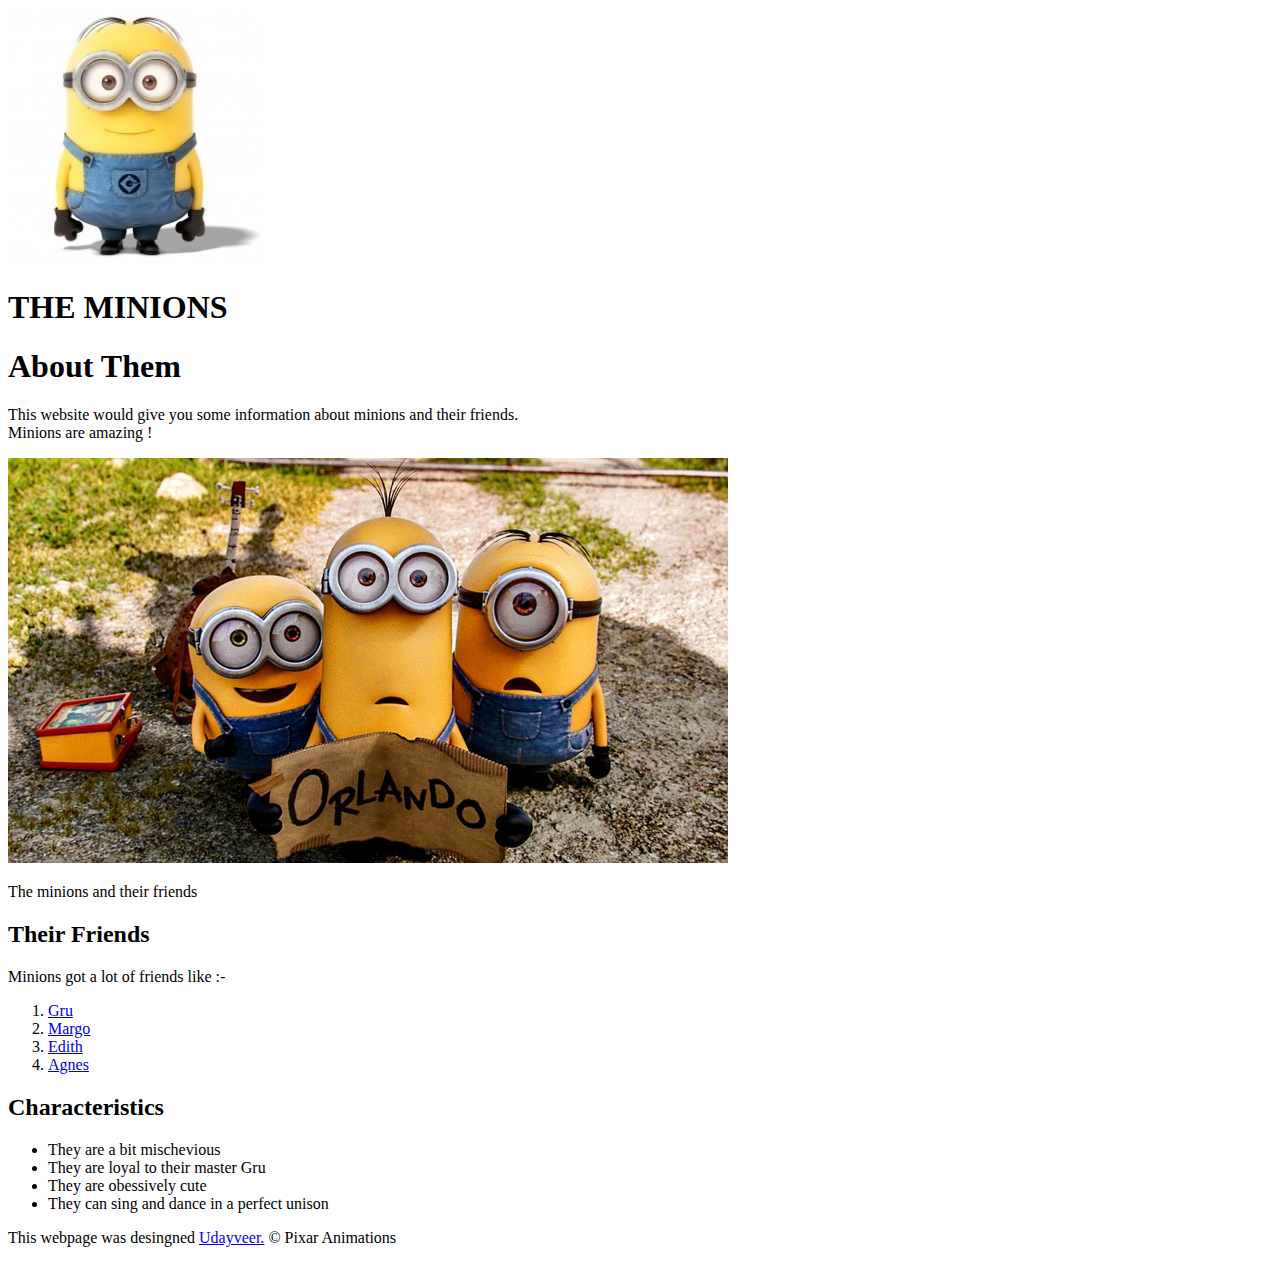
==== index.html @ 28a70ec5 "addes an index html and some inages" ====
<!DOCTYPE html>
<html>
<head>
	<title>Minions</title>
	<link rel="icon" href="img/min.jpg">

</head>
<body>
	<!-- Character Introduction -->
	<header>
	<img src="img/min.jpg">
	<h1>THE MINIONS</h1>
	
	</header>
	<!-- Friends of our beloved minions  -->
	<main>
		<h1>About Them</h1>
		<p>This website would give you some information about minions and their friends.<br>
			Minions are amazing ! </p>
			<img src="img/min2.jpg">
			<p>The minions and their friends</p>
		<h2>Their Friends</h2>
		<p>Minions got a lot of friends like :-</p>
		<ol>
			<li><a href="https://despicableme.fandom.com/wiki/Felonius_Gru" target="_blank">Gru</a></li>
			<li><a href="https://despicableme.fandom.com/wiki/Margo_Gru" target="_blank">Margo</a></li>
			<li><a href="https://despicableme.fandom.com/wiki/Edith_Gru" target="_blank">Edith</a></li>
			<li><a href="https://despicableme.fandom.com/wiki/Agnes_Gru" target="_blank">Agnes</a></li>
		</ol>
		
	<!-- Characteristics -->
	   <h2>Characteristics</h2>
	   <ul>
	   	<li>They are a bit mischevious</li>
	   	<li>They are loyal to their master Gru</li>
	   	<li>They are obessively cute</li>
	   	<li>They can sing and dance in a perfect unison</li>
	   </ul>
	 </main>
	 
	<!--Footer Note  -->

	 <footer>
	 	<p>This webpage was desingned <a href ="https://udayveer71.github.io/Cartoon-Hero/test.html" target="_blank">Udayveer.</a> &copy; Pixar Animations

	 </footer>  

</body>
</html>
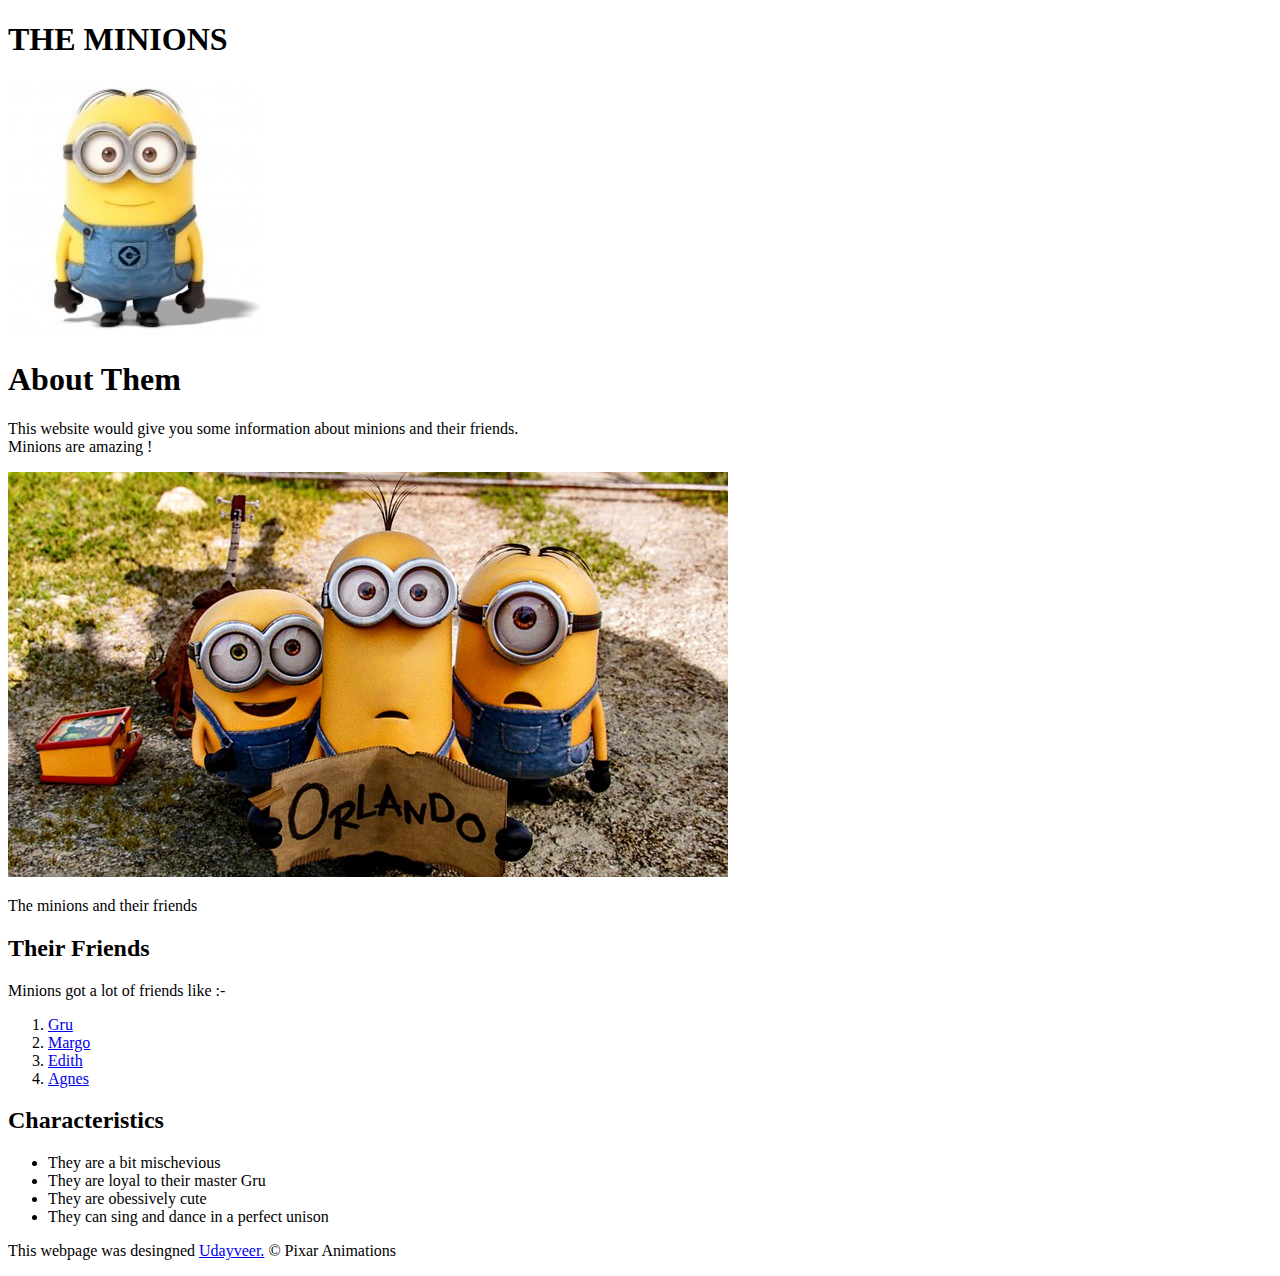
==== commit 0311396d: "Update index.html" ====
--- a/index.html
+++ b/index.html
@@ -8,9 +8,9 @@
 <body>
 	<!-- Character Introduction -->
 	<header>
+	<h1>THE MINIONS</h1>
 	<img src="img/min.jpg">
-	<h1>THE MINIONS</h1>
-	
+		
 	</header>
 	<!-- Friends of our beloved minions  -->
 	<main>
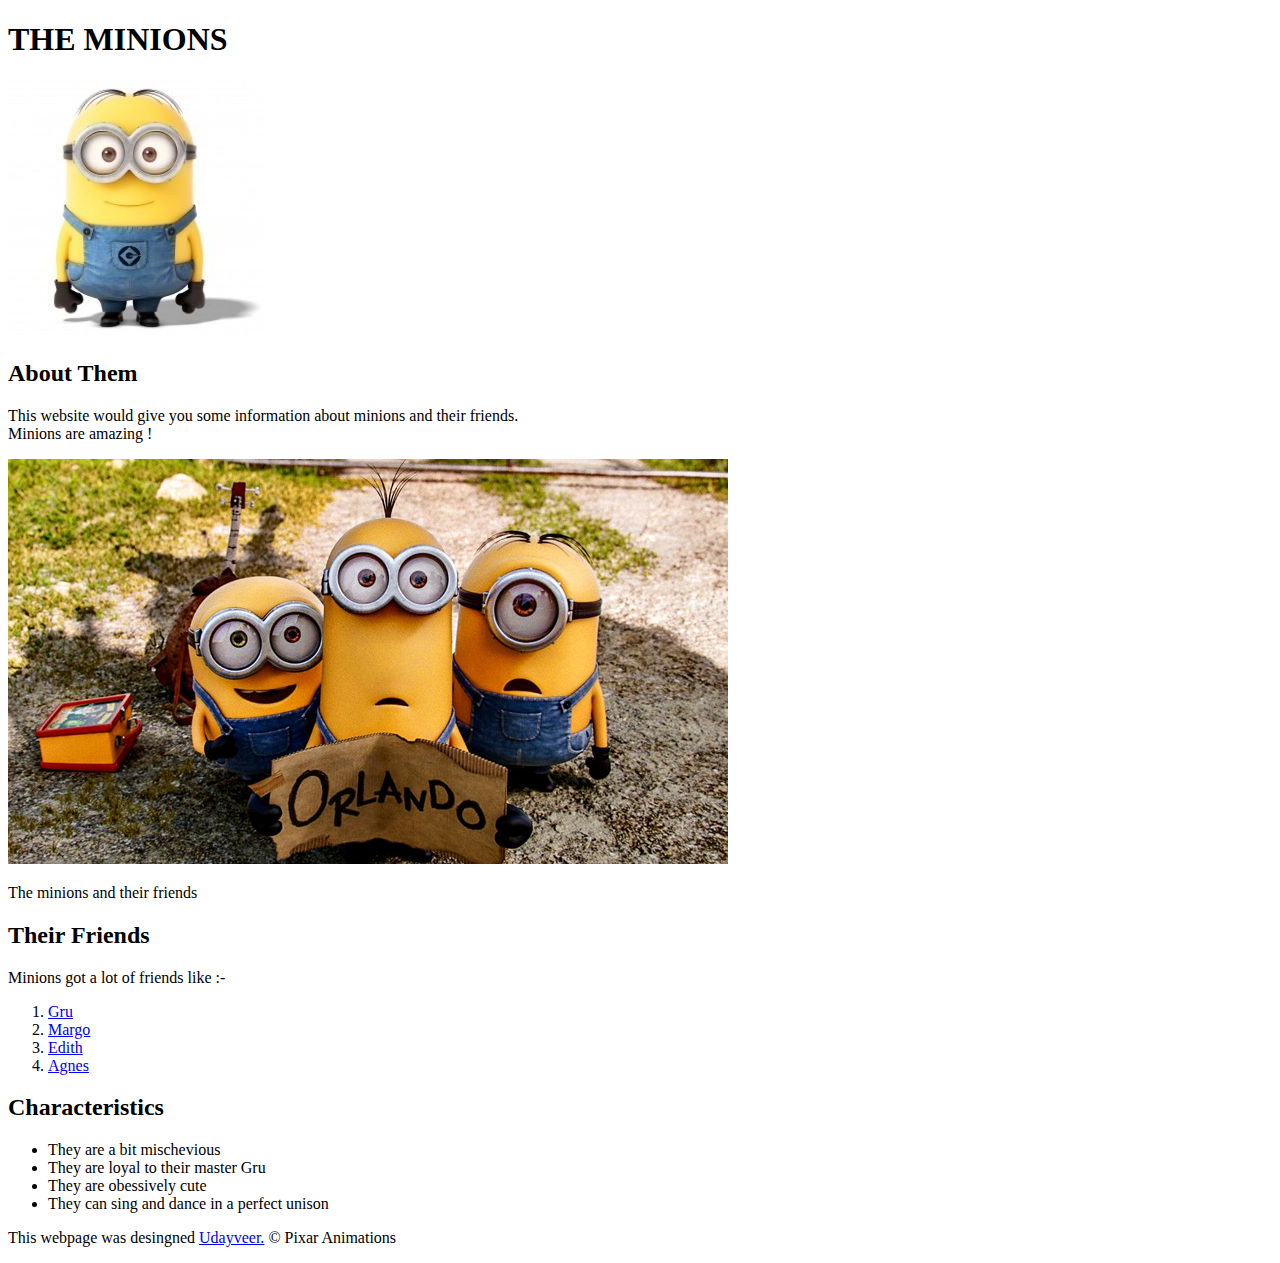
==== commit b5a31912: "Update index.html" ====
--- a/index.html
+++ b/index.html
@@ -14,7 +14,7 @@
 	</header>
 	<!-- Friends of our beloved minions  -->
 	<main>
-		<h1>About Them</h1>
+		<h2>About Them</h2>
 		<p>This website would give you some information about minions and their friends.<br>
 			Minions are amazing ! </p>
 			<img src="img/min2.jpg">
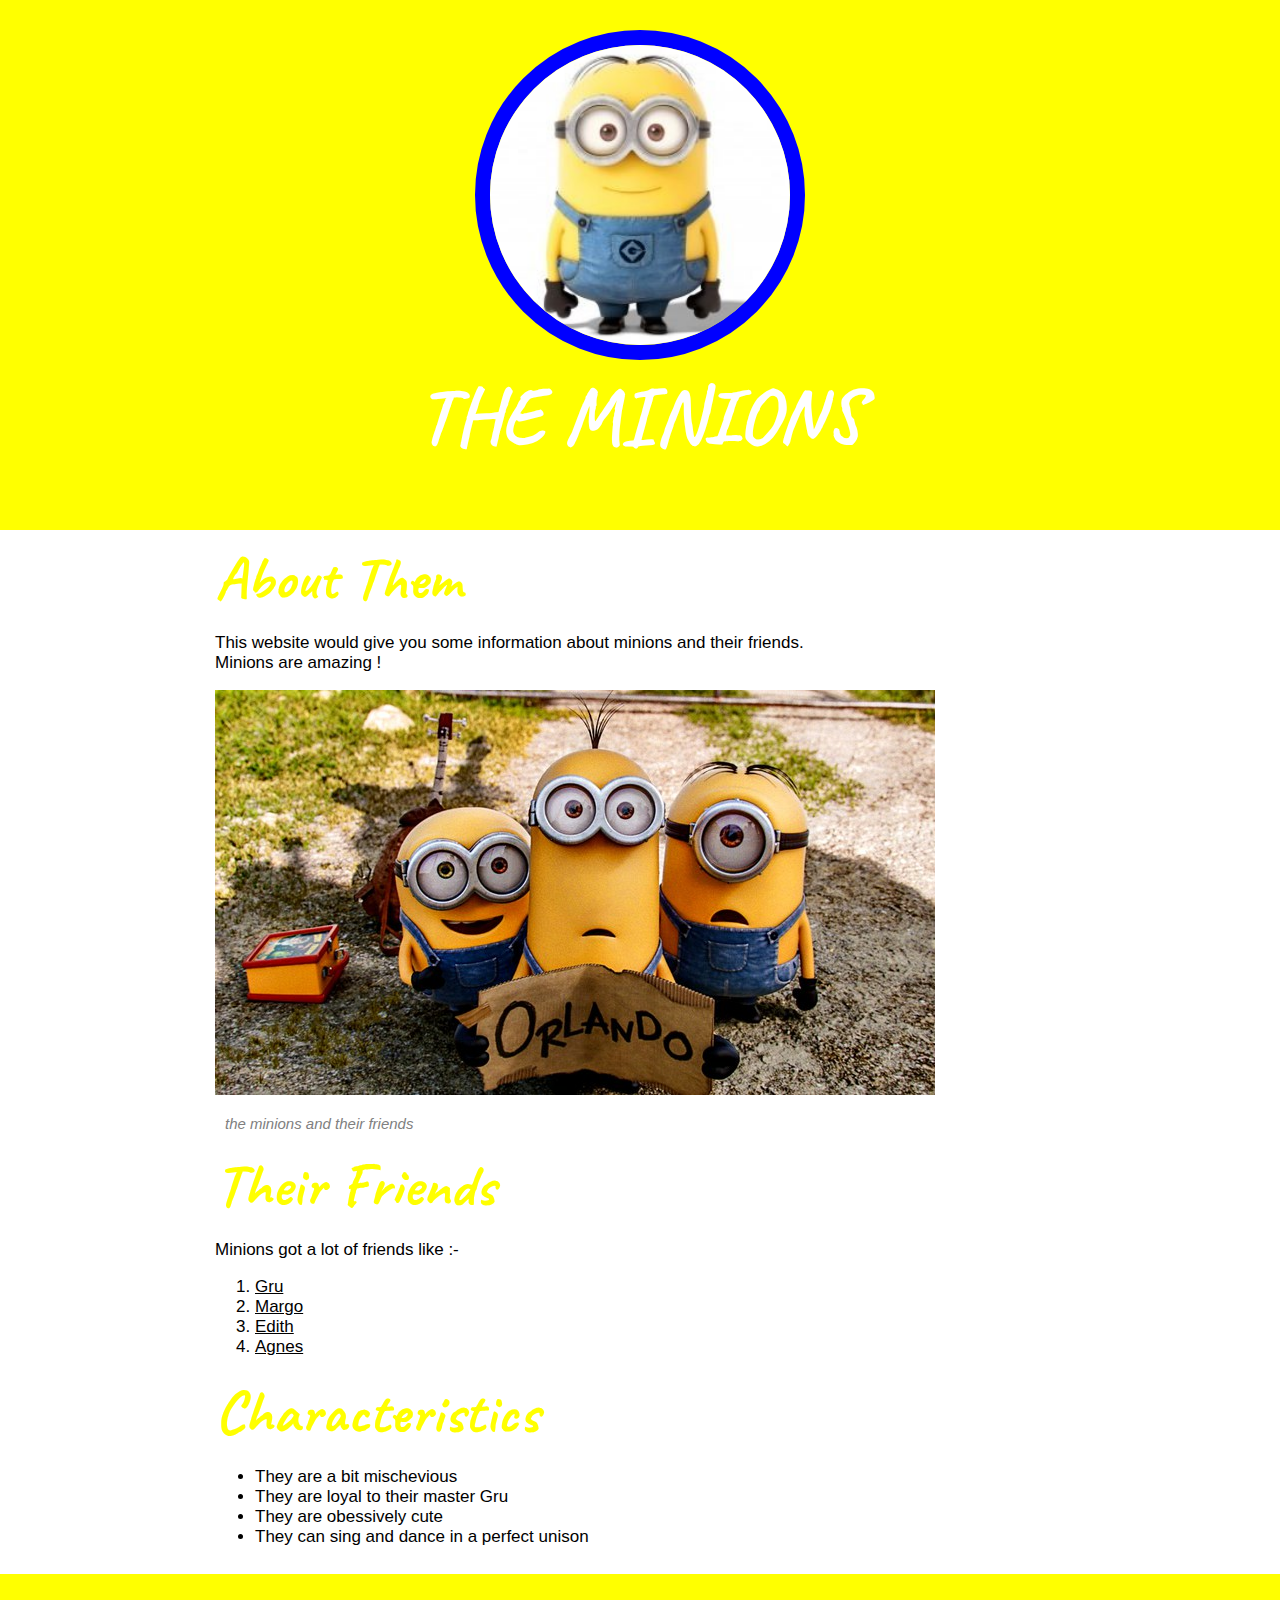
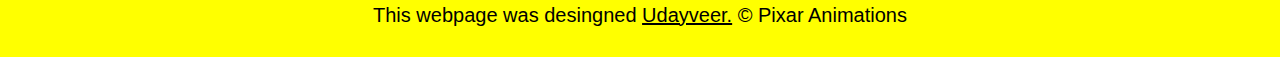
==== commit 2610c694: "The website is officialy complete !" ====
--- a/index.html
+++ b/index.html
@@ -3,13 +3,16 @@
 <head>
 	<title>Minions</title>
 	<link rel="icon" href="img/min.jpg">
+	<link rel="stylesheet" type="text/css" href="css/hero.css">
+	<link href="https://fonts.googleapis.com/css2?family=Caveat&family=Comic+Neue:wght@700&display=swap" rel="stylesheet">
+
 
 </head>
 <body>
 	<!-- Character Introduction -->
 	<header>
-	<h1>THE MINIONS</h1>
-	<img src="img/min.jpg">
+		<img src="img/min.jpg">
+		<h1>THE MINIONS</h1>
 		
 	</header>
 	<!-- Friends of our beloved minions  -->
@@ -18,7 +21,7 @@
 		<p>This website would give you some information about minions and their friends.<br>
 			Minions are amazing ! </p>
 			<img src="img/min2.jpg">
-			<p>The minions and their friends</p>
+			<p class="cap">the minions and their friends</p>
 		<h2>Their Friends</h2>
 		<p>Minions got a lot of friends like :-</p>
 		<ol>
--- a/css/hero.css
+++ b/css/hero.css
@@ -0,0 +1,71 @@
+body{
+	margin: 0;
+	font-family: 'Amatic SC', cursive,sans-serif;
+	font-size: 17px;
+	
+}
+/*This is how you put in a coment*/
+header{
+	background-color : yellow;
+	text-align: center;
+	padding-top: 30px;
+	padding-bottom: 10px;
+}
+header h1{
+	color: white;
+	font-size: 80px;
+	margin-top: 0px;
+	}
+header img{
+	border-radius: 180px;
+	width: 300px;
+	border: 15px solid blue;
+}
+h1,h2{
+	font-family: 'Caveat', cursive,sans-serif;
+	font-size: 40px;
+}
+main h2{
+	color: yellow;
+	font-size: 60px;
+	margin-bottom: 0px;
+	margin-top: 0px;
+}
+main{
+	padding-top: 10px;
+	max-width: 900px;
+	margin: 0 auto;
+	padding-left: 50px;
+	padding-bottom: 10px;
+
+
+}
+main img{
+	max-width: 100%;
+}
+a{
+	color: black;
+}
+main a:hover{
+	background-color: yellow;
+	color: blue;
+}
+footer{
+	background-color: yellow;
+	padding-top: 10px;
+	margin-bottom: 0px;
+	padding-bottom: 10px;
+	text-align: center;
+	font-size: 20px;
+}
+footer a:hover{
+	opacity: .5;
+	background-color:transparent;
+	color: blue;
+}
+p.cap{
+	color: grey;
+	font-size: 15px;
+	font-style: italic; 
+	margin-left: 10px;
+}	
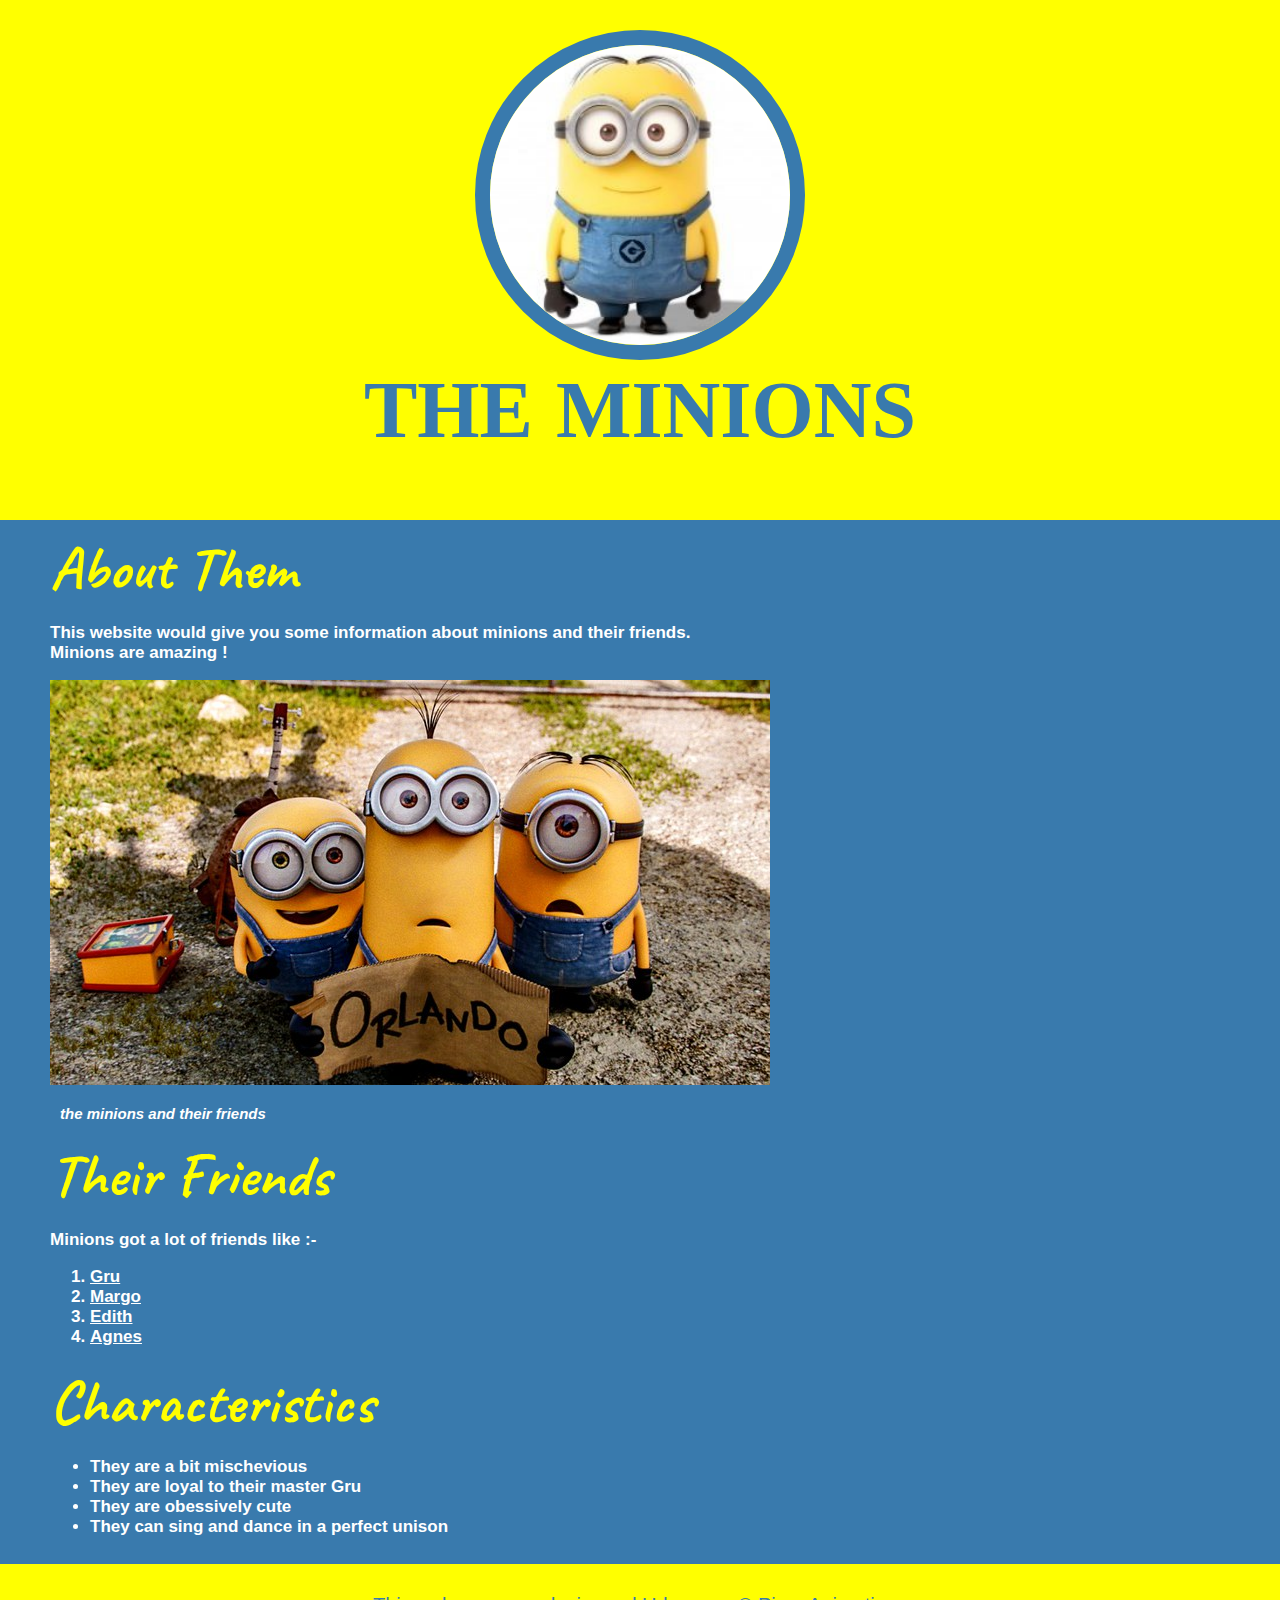
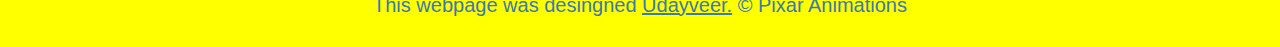
==== commit e6840b4d: "minor changes to css in terms of background color" ====
--- a/index.html
+++ b/index.html
@@ -17,6 +17,7 @@
 	</header>
 	<!-- Friends of our beloved minions  -->
 	<main>
+		<b>
 		<h2>About Them</h2>
 		<p>This website would give you some information about minions and their friends.<br>
 			Minions are amazing ! </p>
@@ -39,6 +40,7 @@
 	   	<li>They are obessively cute</li>
 	   	<li>They can sing and dance in a perfect unison</li>
 	   </ul>
+	</b>
 	 </main>
 	 
 	<!--Footer Note  -->
--- a/css/hero.css
+++ b/css/hero.css
@@ -2,6 +2,7 @@
 	margin: 0;
 	font-family: 'Amatic SC', cursive,sans-serif;
 	font-size: 17px;
+	color: white;
 	
 }
 /*This is how you put in a coment*/
@@ -12,16 +13,18 @@
 	padding-bottom: 10px;
 }
 header h1{
-	color: white;
+	color: #397AAD;
 	font-size: 80px;
 	margin-top: 0px;
+	font-family: 'Bauhaus 93';
+	word-spacing: 3px;
 	}
 header img{
 	border-radius: 180px;
 	width: 300px;
-	border: 15px solid blue;
+	border: 15px solid #397AAD;
 }
-h1,h2{
+h2{
 	font-family: 'Caveat', cursive,sans-serif;
 	font-size: 40px;
 }
@@ -37,18 +40,19 @@
 	margin: 0 auto;
 	padding-left: 50px;
 	padding-bottom: 10px;
-
+	background-color: #397AAD;
+	max-width: 1300px;
 
 }
 main img{
 	max-width: 100%;
 }
 a{
-	color: black;
+	color: white;
 }
 main a:hover{
 	background-color: yellow;
-	color: blue;
+	color: #397AAD;
 }
 footer{
 	background-color: yellow;
@@ -57,14 +61,18 @@
 	padding-bottom: 10px;
 	text-align: center;
 	font-size: 20px;
+	color:  #397AAD;
+}
+footer a{
+	color:  #397AAD;
 }
 footer a:hover{
 	opacity: .5;
 	background-color:transparent;
-	color: blue;
+	color: red;
 }
 p.cap{
-	color: grey;
+	color: white;
 	font-size: 15px;
 	font-style: italic; 
 	margin-left: 10px;
